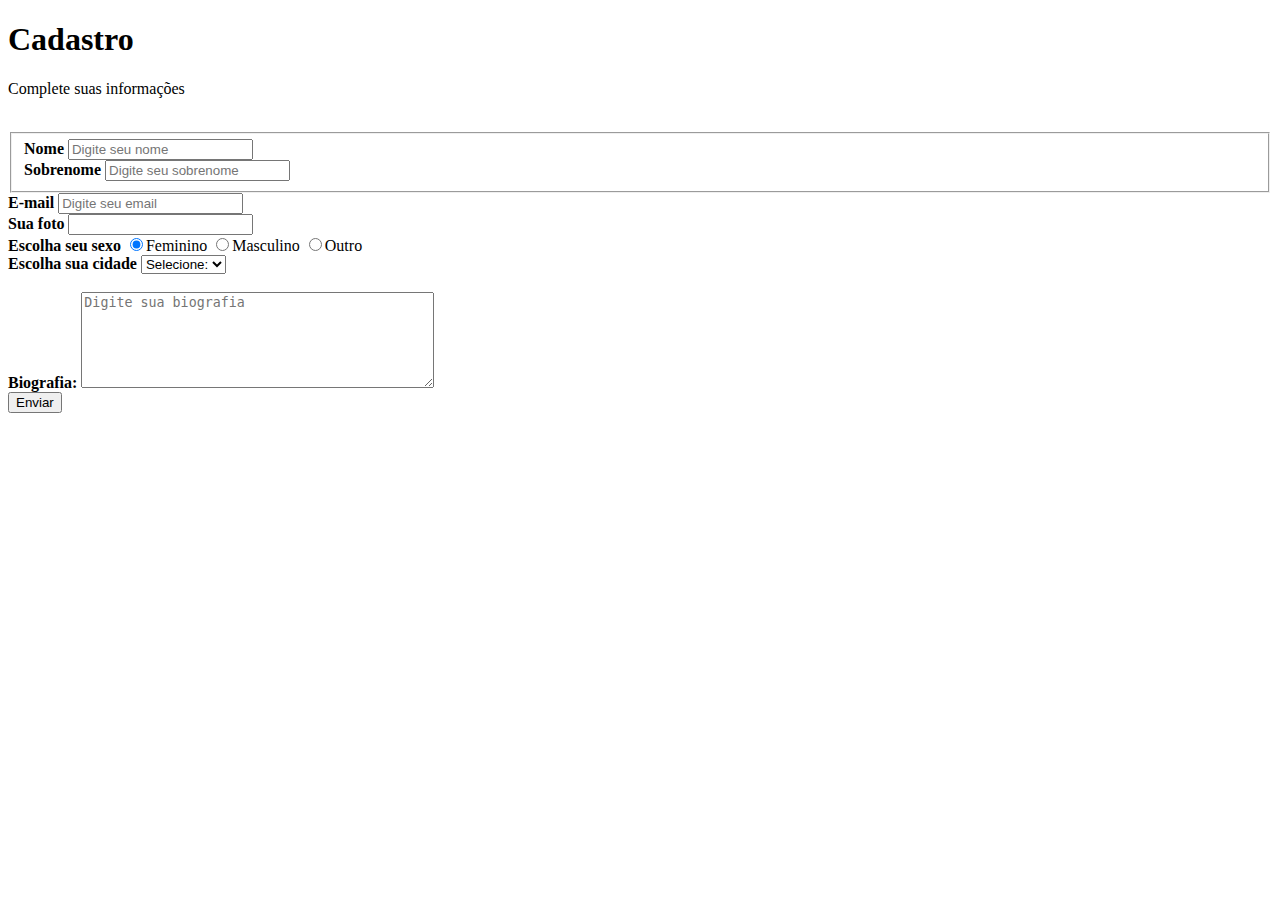
==== trabalheconosco.html @ 65e6e9b1 "initial commit" ====
<!doctype html>
<html>
    <head>
        <meta charset="utf-8">
        <meta name="viewport" content="width=device-width, initial-scale=1, shrink-to-fit=no">
        <link rel="stylesheet" type="text/css" href="trabalheconosco.css" media="screen">
        <title>Cadastro</title>
    </head>
    <body>  
        <div>
            <h1 id="titulo">Cadastro</h1>
            <p id="subtitulo">Complete suas informações</p>
            <br>
        </div>
        <form>
            <fieldset class="grupo">
                <div class="campo">
                    <label for="nome"><strong>Nome</strong></label>
                    <input type="text" name="nome" id="nome" required="required" placeholder="Digite seu nome">
                </div>
                <div class="campo">
                    <label for="sobrenome"><strong>Sobrenome</strong></label>
                    <input type="text" name="sobrenome" id="sobrenome" required="required" placeholder="Digite seu sobrenome">
                </div>
            </fieldset> 
            <div class="campo">
                <label for="email"><strong>E-mail</strong></label>
                <input type="email" name="email" id="email" required="required" placeholder="Digite seu email">
            </div>
            <div class="campo">
                <label><strong>Sua foto</strong></label>
                <input type="text">
            </div>
            <div class="campo">
                <label><strong>Escolha seu sexo</strong></label>
                <label>
                    <input type="radio" name="devweb" value="feminino" checked>Feminino
                </label>
                <label>
                    <input type="radio" name="devweb" value="masculino">Masculino
                </label>
                <label>
                    <input type="radio" name="devweb" value="outro">Outro
                </label>
            </div>
            <div class="campo">
                <label for="senioridade"><strong>Escolha sua cidade</strong></label>
                <select id="senioridade" required>
                  <option selected disabled value="">Selecione:</option>
                  <option>Colombo</option>
                  <option>Curitiba</option>
                </select>
            </div>
            <div class="campo">
                <br>
                <label for="experiencia"><strong>Biografia: </strong></label>
                <textarea rows="6" style="width: 26em" id="experiencia" name="biografia" placeholder="Digite sua biografia"></textarea>
            </div>
            <button class="botao" type="submit" onsubmit="">Enviar</button>            
        </form>
    </body>
</html>
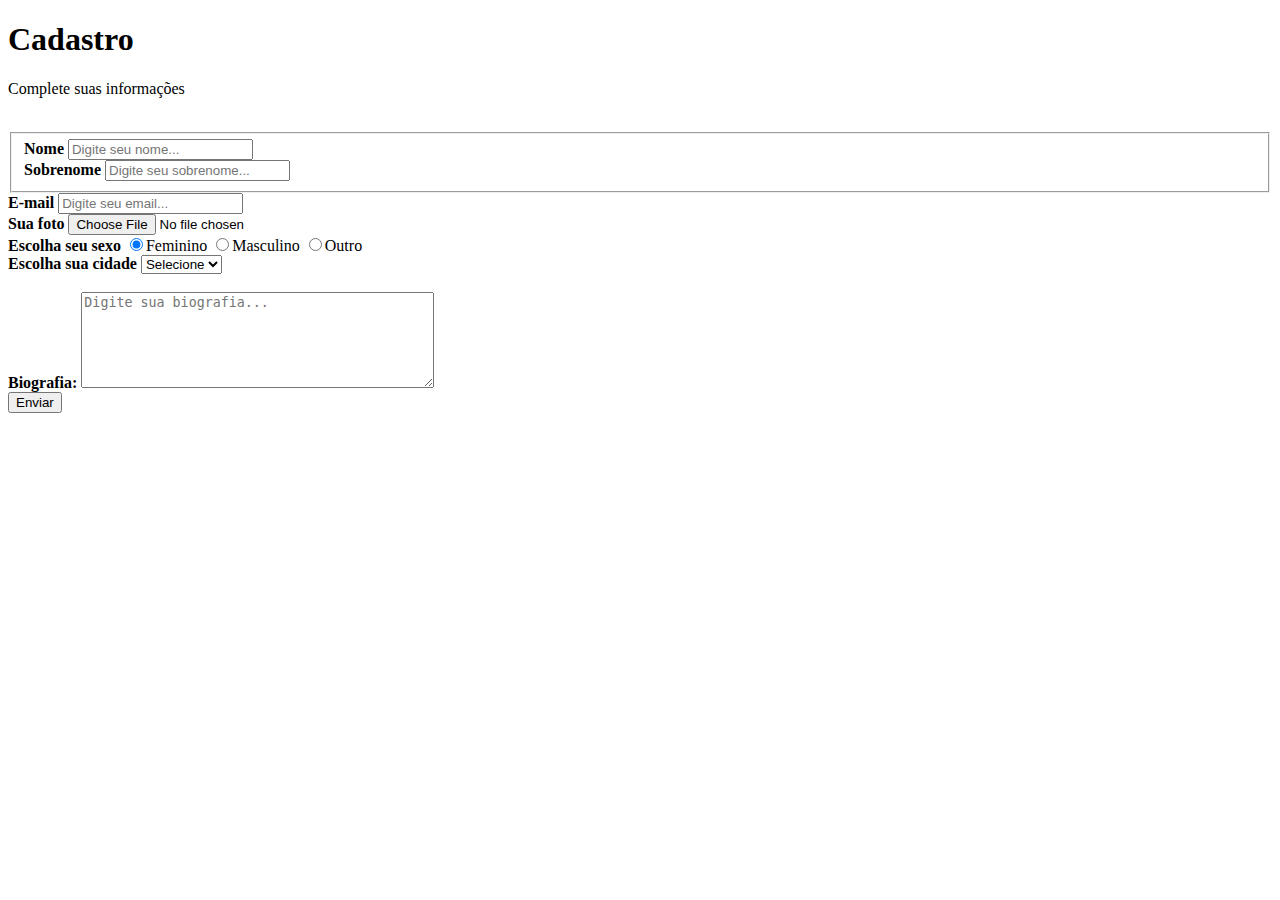
==== commit 1ef70483: "initial commit" ====
--- a/trabalheconosco.html
+++ b/trabalheconosco.html
@@ -16,20 +16,20 @@
             <fieldset class="grupo">
                 <div class="campo">
                     <label for="nome"><strong>Nome</strong></label>
-                    <input type="text" name="nome" id="nome" required="required" placeholder="Digite seu nome">
+                    <input type="text" name="nome" id="nome" required="required" placeholder="Digite seu nome...">
                 </div>
                 <div class="campo">
                     <label for="sobrenome"><strong>Sobrenome</strong></label>
-                    <input type="text" name="sobrenome" id="sobrenome" required="required" placeholder="Digite seu sobrenome">
+                    <input type="text" name="sobrenome" id="sobrenome" required="required" placeholder="Digite seu sobrenome...">
                 </div>
             </fieldset> 
             <div class="campo">
                 <label for="email"><strong>E-mail</strong></label>
-                <input type="email" name="email" id="email" required="required" placeholder="Digite seu email">
+                <input type="email" name="email" id="email" required="required" placeholder="Digite seu email...">
             </div>
             <div class="campo">
                 <label><strong>Sua foto</strong></label>
-                <input type="text">
+                <input required="required" name="nome" type="file">
             </div>
             <div class="campo">
                 <label><strong>Escolha seu sexo</strong></label>
@@ -46,7 +46,7 @@
             <div class="campo">
                 <label for="senioridade"><strong>Escolha sua cidade</strong></label>
                 <select id="senioridade" required>
-                  <option selected disabled value="">Selecione:</option>
+                  <option selected disabled value="">Selecione</option>
                   <option>Colombo</option>
                   <option>Curitiba</option>
                 </select>
@@ -54,7 +54,7 @@
             <div class="campo">
                 <br>
                 <label for="experiencia"><strong>Biografia: </strong></label>
-                <textarea rows="6" style="width: 26em" id="experiencia" name="biografia" placeholder="Digite sua biografia"></textarea>
+                <textarea rows="6" style="width: 26em" id="experiencia" name="biografia" placeholder="Digite sua biografia..."></textarea>
             </div>
             <button class="botao" type="submit" onsubmit="">Enviar</button>            
         </form>
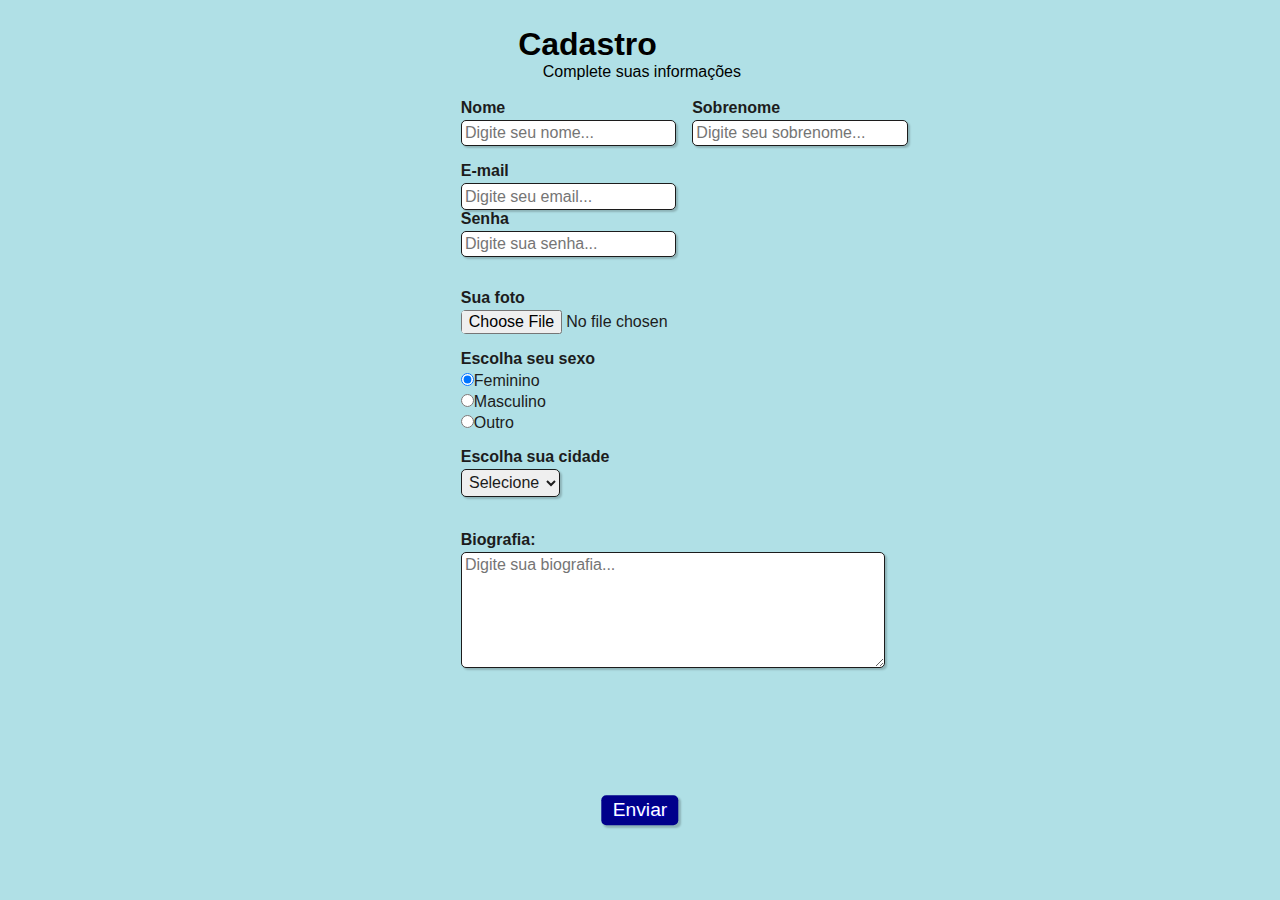
==== commit 5ab7a36d: "initial commit" ====
--- a/trabalheconosco.html
+++ b/trabalheconosco.html
@@ -23,10 +23,15 @@
                     <input type="text" name="sobrenome" id="sobrenome" required="required" placeholder="Digite seu sobrenome...">
                 </div>
             </fieldset> 
-            <div class="campo">
-                <label for="email"><strong>E-mail</strong></label>
-                <input type="email" name="email" id="email" required="required" placeholder="Digite seu email...">
-            </div>
+            <fieldset class="campo">
+                    <label for="email"><strong>E-mail</strong></label>
+                    <input type="email" name="email" id="email" required="required" placeholder="Digite seu email...">
+                </div>
+                <div class="campo">
+                    <label for="email"><strong>Senha</strong></label>
+                    <input type="password" name="senha" id="senha" required="required" placeholder="Digite sua senha...">
+                </div>
+            </fieldset>
             <div class="campo">
                 <label><strong>Sua foto</strong></label>
                 <input required="required" name="nome" type="file">
--- a/trabalheconosco.css
+++ b/trabalheconosco.css
@@ -0,0 +1,105 @@
+* {
+    margin: 0;
+    padding: 0;
+}
+
+#titulo {
+    font-family: sans-serif;
+    color: 	#000000;
+    margin-left: 7%;
+} 
+
+#subtitulo {
+    font-family: sans-serif;
+    color: 	#000000;
+    margin-left: 10%;
+} 
+
+#check{
+    display: inline-block;
+}
+
+fieldset {
+    border: 0;
+}
+
+body{
+    background-color: #B0E0E6;
+    font-family: sans-serif;
+    font-size: 1em;
+    color: #1C1C1C;
+    margin-left: 36%;
+    margin-top: 2%;
+    justify-content: center;
+}
+
+input, select, textarea, button {
+    font-family: sans-serif;
+    font-size: 1em;
+    color: #1C1C1C;
+    border-radius: 5px;
+}
+
+.grupo:before, .grupo:after {
+    display: table;
+}
+
+.grupo:after {
+    clear: both;
+}
+
+.campo {
+    margin-bottom: 1em;
+}
+
+.campo label {
+    margin-bottom: 0.2em;
+    color: #1C1C1C;
+    display: block;
+}
+
+fieldset.grupo .campo {
+    float:  left;
+    margin-right: 1em;
+}
+
+.campo input[type="text"], .campo input[type="email"], .campo input[type="password"], .campo select, .campo textarea {
+    padding: 0.2em;
+    border: 1px solid #1C1C1C;
+    box-shadow: 2px 2px 2px rgba(0,0,0,0.2);
+    display: block;
+}
+
+.campo select option {
+    padding-right: 1em;
+}
+
+.campo input:focus, .campo select:focus, .campo textarea:focus {
+    background: #F0F8FF;
+}
+
+.botao {
+    font-size: 1.2em;
+    background: #00008B;
+    border: 0;
+    margin-bottom: 1em;
+    color: #ffffff;
+    padding: 0.2em 0.6em;
+    box-shadow: 2px 2px 2px rgba(0,0,0,0.2);
+    text-shadow: 1px 1px 1px rgba(0,0,205);
+    position: absolute;
+    top: 90%;
+    left: 50%;
+    margin-right: -50%;
+    transform: translate(-50%, -50%)
+}
+
+.botao:hover {
+    background: #0000CD;
+    box-shadow: inset 2px 2px 2px rgba(0,0,0,0.2);
+    text-shadow: none;
+}
+
+.botao, select{
+    cursor: pointer;
+}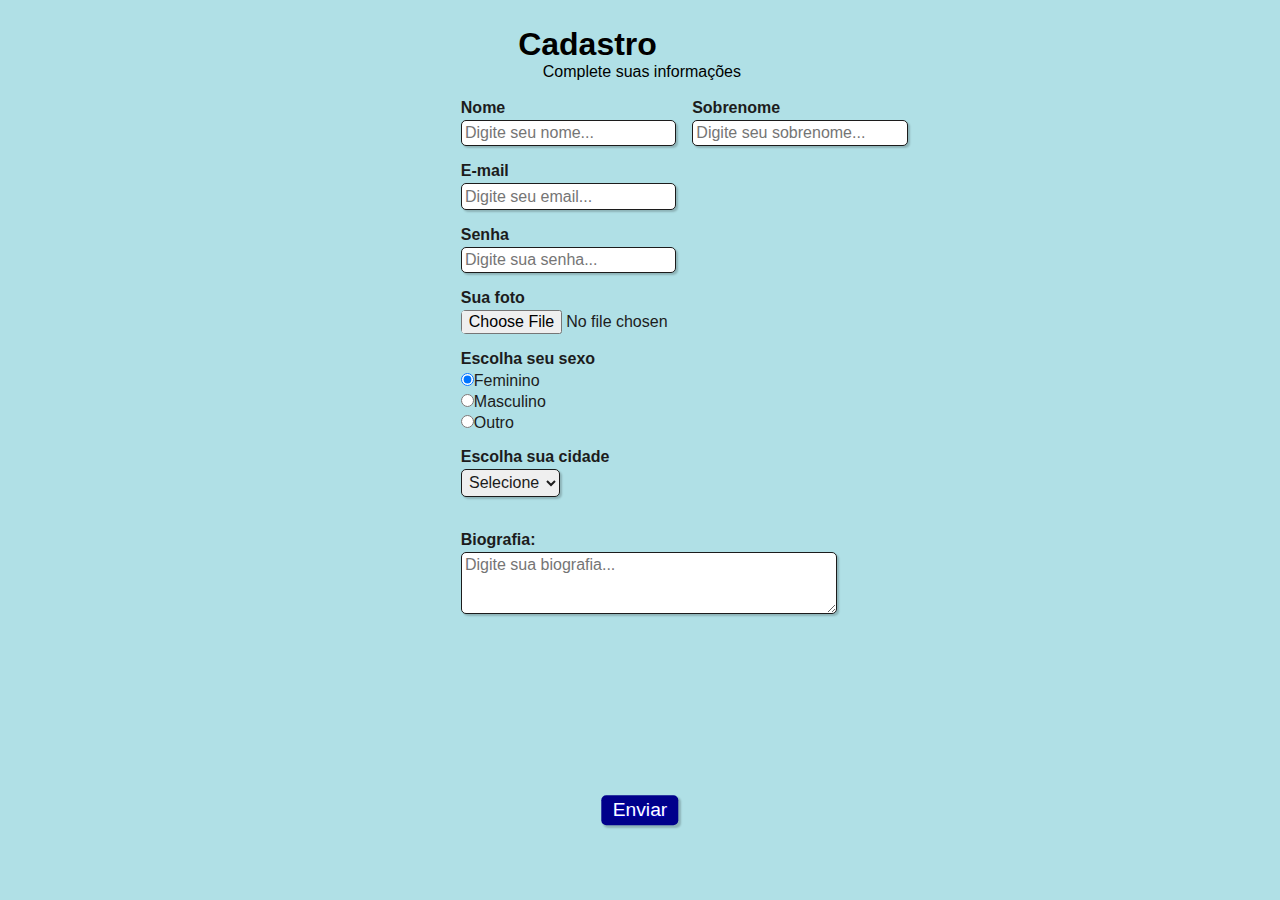
==== commit 112f82d6: "initial commit" ====
--- a/trabalheconosco.html
+++ b/trabalheconosco.html
@@ -23,15 +23,14 @@
                     <input type="text" name="sobrenome" id="sobrenome" required="required" placeholder="Digite seu sobrenome...">
                 </div>
             </fieldset> 
-            <fieldset class="campo">
-                    <label for="email"><strong>E-mail</strong></label>
-                    <input type="email" name="email" id="email" required="required" placeholder="Digite seu email...">
-                </div>
-                <div class="campo">
-                    <label for="email"><strong>Senha</strong></label>
-                    <input type="password" name="senha" id="senha" required="required" placeholder="Digite sua senha...">
-                </div>
-            </fieldset>
+            <div class="campo">
+                <label for="email"><strong>E-mail</strong></label>
+                <input type="email" name="email" id="email" required="required" placeholder="Digite seu email...">
+            </div>
+            <div class="campo">
+                <label for="email"><strong>Senha</strong></label>
+                <input type="password" name="senha" id="senha" required="required" placeholder="Digite sua senha...">
+            </div>
             <div class="campo">
                 <label><strong>Sua foto</strong></label>
                 <input required="required" name="nome" type="file">
@@ -59,7 +58,7 @@
             <div class="campo">
                 <br>
                 <label for="experiencia"><strong>Biografia: </strong></label>
-                <textarea rows="6" style="width: 26em" id="experiencia" name="biografia" placeholder="Digite sua biografia..."></textarea>
+                <textarea rows="3" style="width: 23em" id="experiencia" name="biografia" placeholder="Digite sua biografia..."></textarea>
             </div>
             <button class="botao" type="submit" onsubmit="">Enviar</button>            
         </form>
